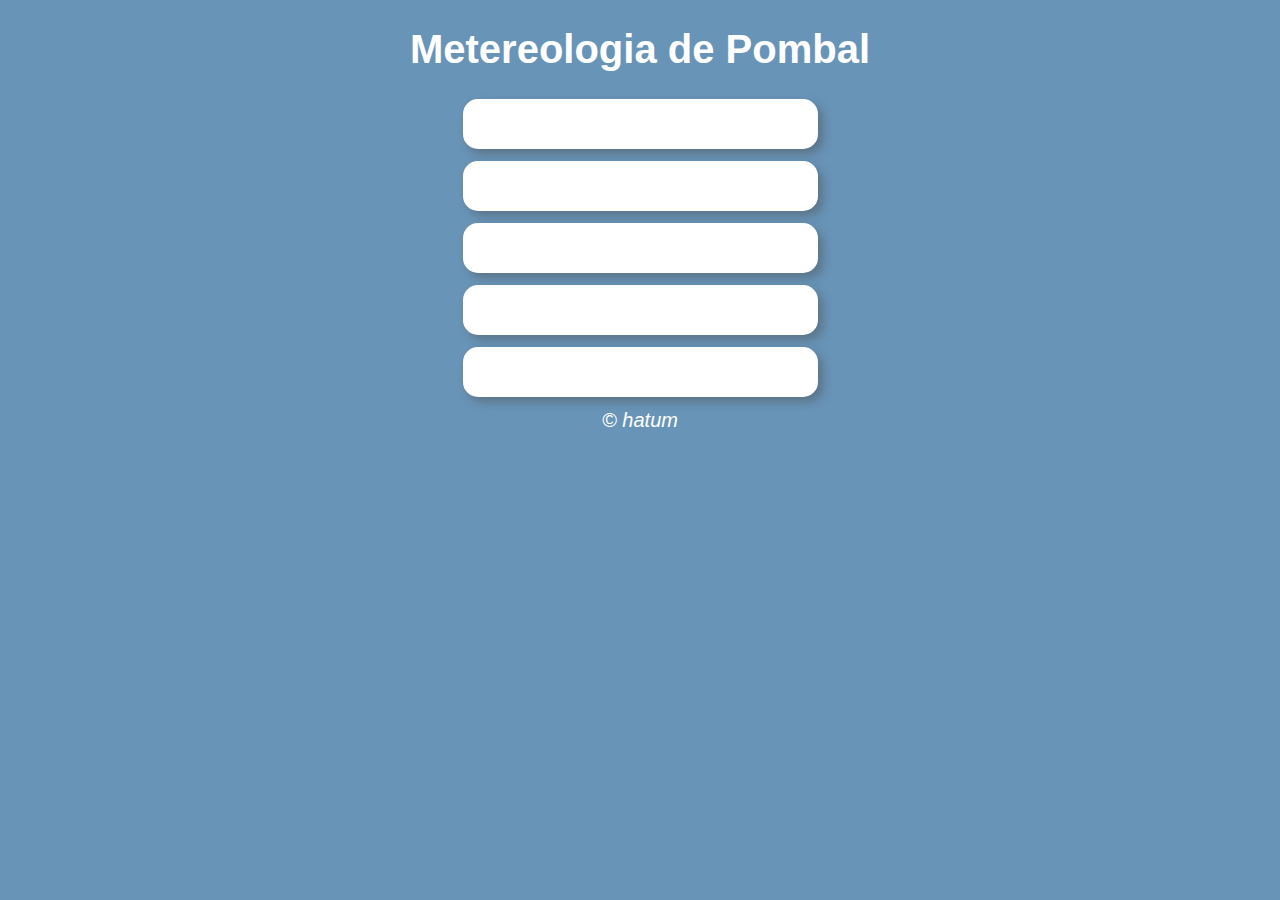
==== index.html @ c27d6533 "Renamed for hebsite hosting." ====
<!DOCTYPE html>
<html lang="pt-pt">
<head>
    <meta charset="UTF-8">
    <meta http-equiv="X-UA-Compatible" content="IE=edge">
    <meta name="viewport" content="width=device-width, initial-scale=1.0">
    <title>236 Meteo</title>
    <link rel="stylesheet" href="style.css">
</head>
<body>
    <header>
        <h1>Metereologia de Pombal</h1>
    </header>

    <section>
        <div id="dia0">
            
        </div>      
    </section>

    <section>
        <div id="dia1">

        </div>
    </section>

    <section>
        <div id="dia2">

        </div>
    </section>

    <section>
        <div id="dia3">

        </div>
    </section>

    <section>
        <div id="dia4">

        </div>
    </section>
    
    <footer>
        <p>&copy; hatum</p>
    </footer>

    <script src="script.js"></script>
</body> 
</html>
---- style.css ----
body{
    background: rgba(44, 105, 155, 0.712);
    font: normal 15pt Arial;
}

header{
    color: rgb(255, 255, 255);
    text-align: center;

}

h4{
    text-align: center;
    margin:auto;
    padding: 0px;
}

section{
    background: white;
    border-radius: 15px;
    padding: 15px;
    width: 325px;
    margin: 12px;
    box-shadow: 5px 5px 10px rgba(78, 78, 78, 0.452);
    margin-left: auto;
    margin-right: auto;
    display: block;
}

div{
    text-align: center;
    padding: 10px;
}

img {
    margin-left: auto;
    margin-right: auto;
    display: block;
  }

  p{
      margin: 8px;
  }

footer{
    color: white;
    text-align: center;
    font-style: italic;
}
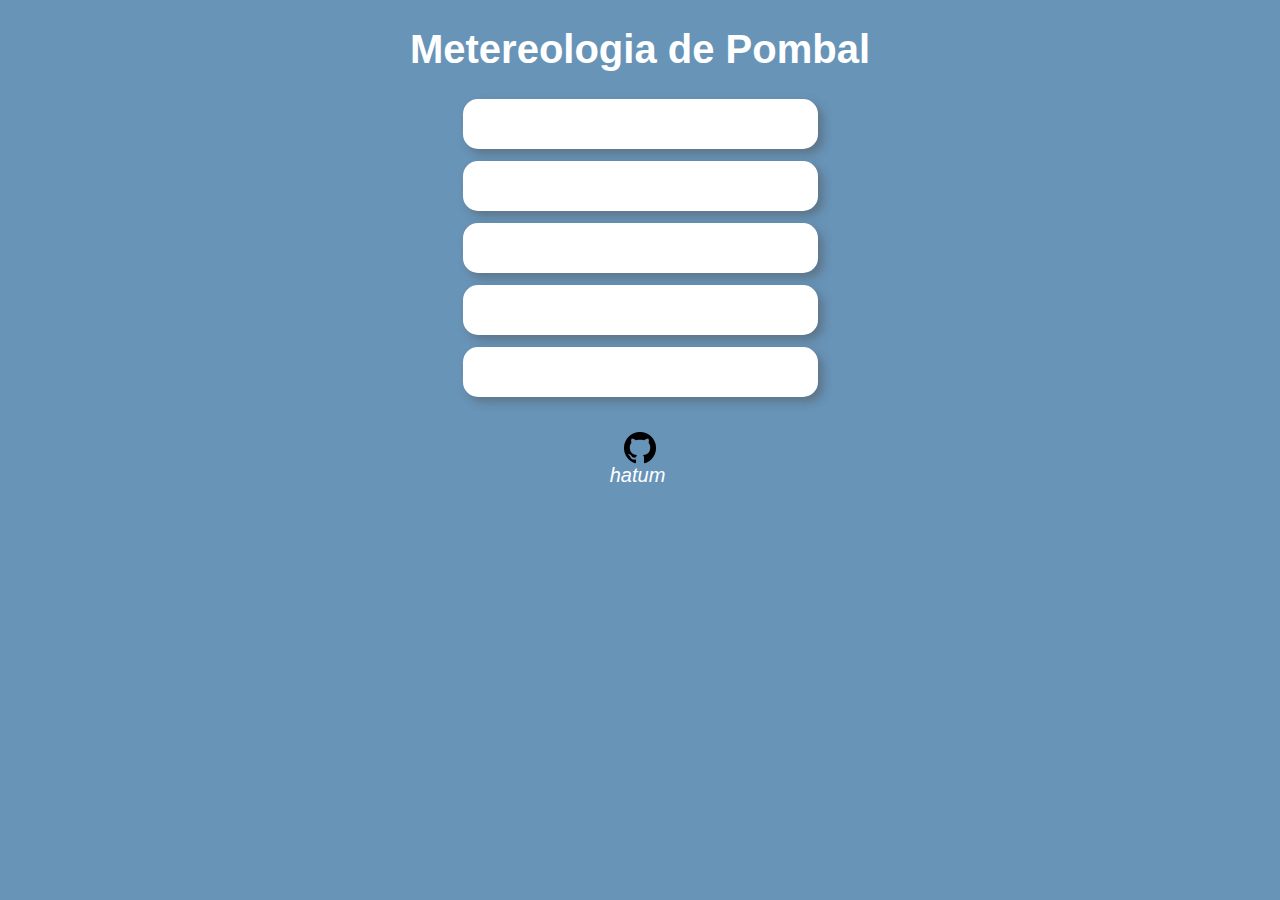
==== commit 6cf51b9e: "Update index.html" ====
--- a/index.html
+++ b/index.html
@@ -43,7 +43,7 @@
     </section>
     
     <footer>
-        <p>&copy; hatum</p>
+        <p><a id="gitlink" href="https://github.com/hatumgit/236meteo"><img id="gitimg" src="imagens/giticon.png" alt="git">hatum</a></p>
     </footer>
 
     <script src="script.js"></script>
--- a/style.css
+++ b/style.css
@@ -38,12 +38,27 @@
     display: block;
   }
 
-  p{
+p{
       margin: 8px;
-  }
+}
 
 footer{
     color: white;
     text-align: center;
     font-style: italic;
-}+}
+
+#gitlink{
+    color: white;
+    text-align: center;
+    font-style: italic;
+    margin: 5px;
+    text-decoration: none;
+}
+
+#gitimg{
+    margin-left: auto;
+    margin-right: auto;
+    display: block;
+    float: center;
+}
